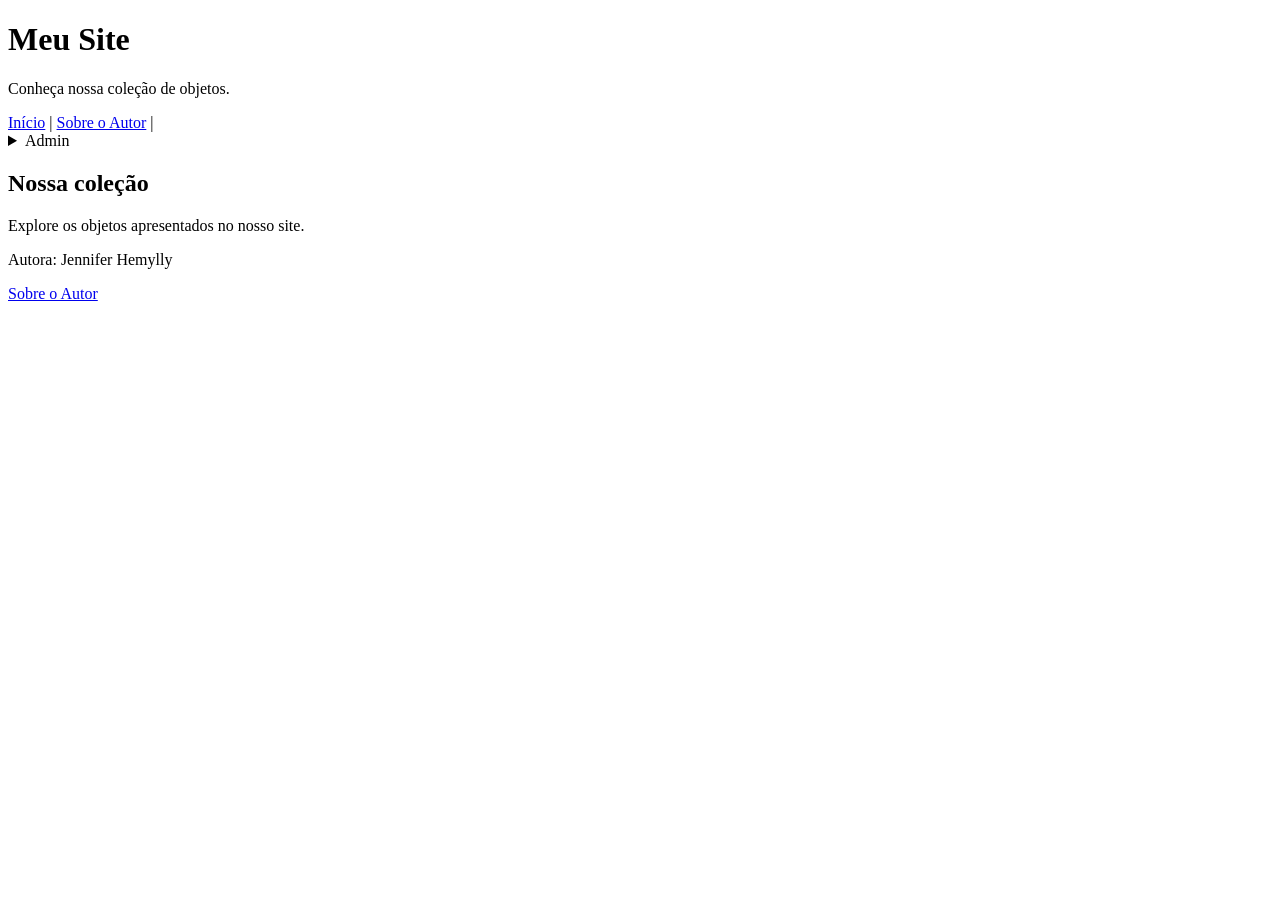
==== index.html @ 4b2b9abc "index.html" ====
<!DOCTYPE html>
<html lang="pt-br">
<head>
    <meta charset="UTF-8">
    <title>Página Inicial</title>
</head>
<body>
    <header>
        <h1>Meu Site</h1>
        <p>Conheça nossa coleção de objetos.</p>
    </header>

   
<nav>
    <a href="index.html">Início</a> |
    <a href="autor.html">Sobre o Autor</a> |

    <details>
        <summary>Admin</summary>
        <ul>
            <li><a href="login.html">Login</a></li>
            <li><a href="objetos.html">Cadastro de Objetos</a></li>
            <li><a href="usuarios.html">Cadastro de Usuários</a></li>
        </ul>
    </details>
</nav>


    <main>
        <h2>Nossa coleção</h2>
        <p>Explore os objetos apresentados no nosso site.</p>
    </main>

    <footer>
        <p>Autora: Jennifer Hemylly</p>
        <a href="autor.html">Sobre o Autor</a>
    </footer>
</body>
</html>
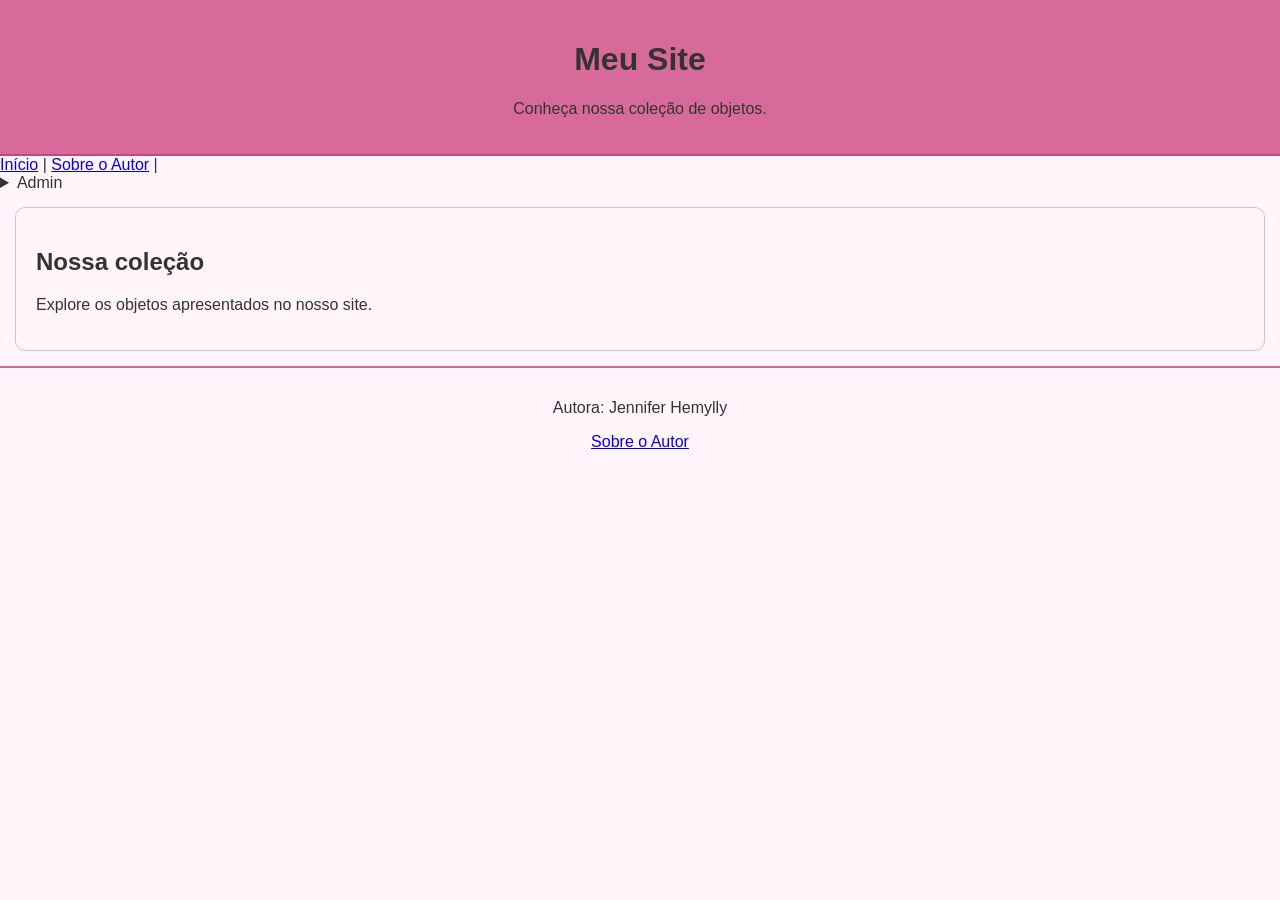
==== commit 0d64a66b: "Update index.html" ====
--- a/index.html
+++ b/index.html
@@ -4,6 +4,7 @@
 <head>
     <meta charset="UTF-8">
     <title>Página Inicial</title>
+    <link rel="stylesheet" href="estilo.css">
 </head>
 <body>
     <header>
--- a/estilo.css
+++ b/estilo.css
@@ -0,0 +1,34 @@
+:root {
+    --cor-principal: #d86a9a;
+    --cor-fundo: #fff5fa;
+    --cor-texto: #333333;
+    --fonte-principal: Arial, sans-serif;
+}
+
+body {
+    margin: 0;
+    padding: 0;
+    background-color: var(--cor-fundo);
+    color: var(--cor-texto);
+    font-family: var(--fonte-principal);
+}
+
+header {
+    background-color: var(--cor-principal);
+    padding: 20px;
+    text-align: center;
+    border-bottom: 2px solid #b94c7d;
+}
+
+main {
+    margin: 15px;
+    padding: 20px;
+    border: 1px solid #e8b6cc;
+    border-radius: 10px;
+}
+
+footer {
+    padding: 15px;
+    text-align: center;
+    border-top: 2px solid var(--cor-principal);
+}
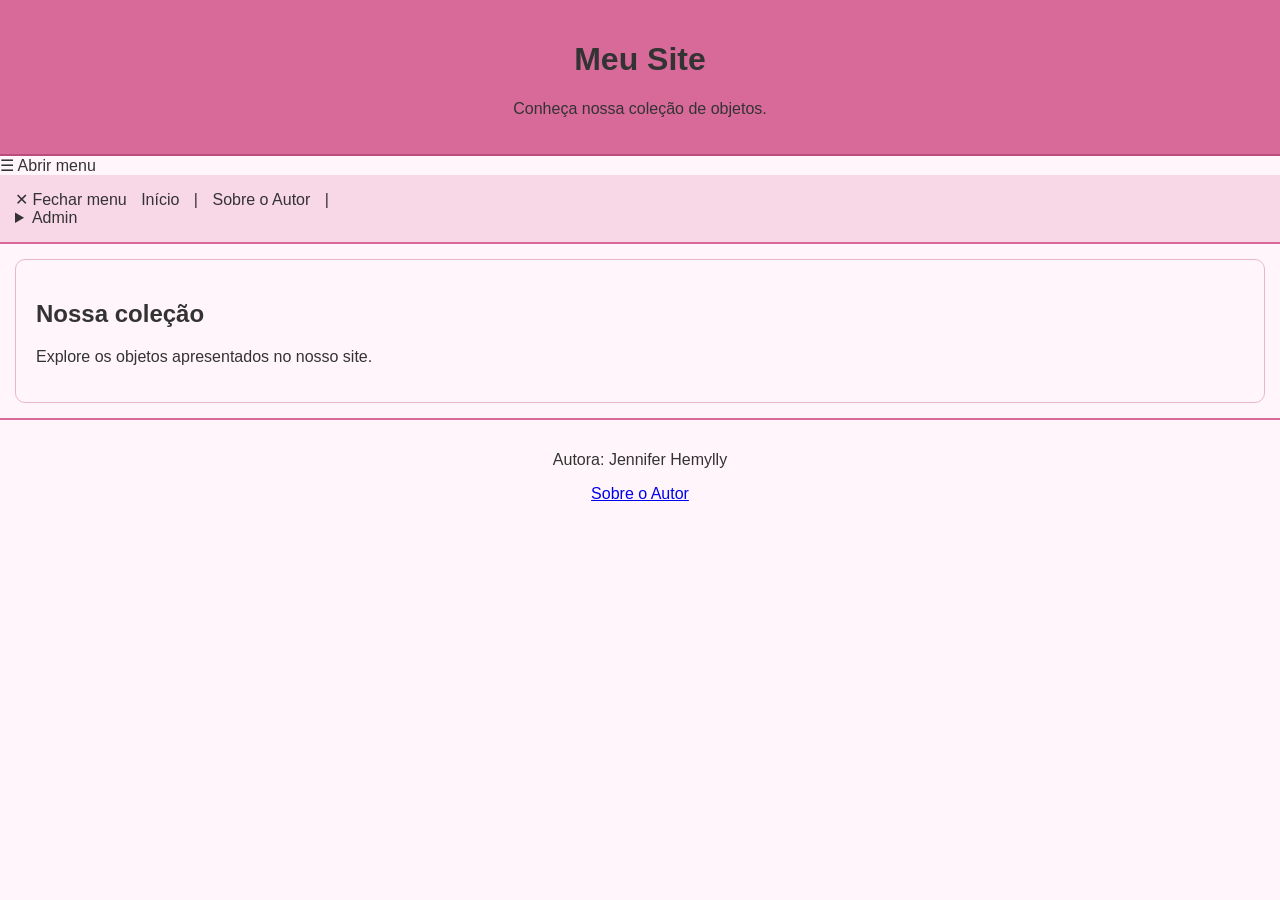
==== commit 0093b11b: "Update index.html" ====
--- a/index.html
+++ b/index.html
@@ -12,8 +12,10 @@
         <p>Conheça nossa coleção de objetos.</p>
     </header>
 
-   
+   <input type="checkbox" id="menu-toggle" hidden>
+    <label for="menu-toggle" class="abrir-menu">☰ Abrir menu</label>
 <nav>
+    <label for="menu-toggle" class="fechar-menu">✕ Fechar menu</label>
     <a href="index.html">Início</a> |
     <a href="autor.html">Sobre o Autor</a> |
 
--- a/estilo.css
+++ b/estilo.css
@@ -27,6 +27,22 @@
     border-radius: 10px;
 }
 
+nav {
+    padding: 15px;
+    background-color: #f8d7e6;
+    border-bottom: 2px solid #d86a9a;
+}
+
+nav a {
+    color: #333333;
+    text-decoration: none;
+    padding: 10px;
+}
+
+nav a:hover {
+    color: #d86a9a;
+}
+
 footer {
     padding: 15px;
     text-align: center;
